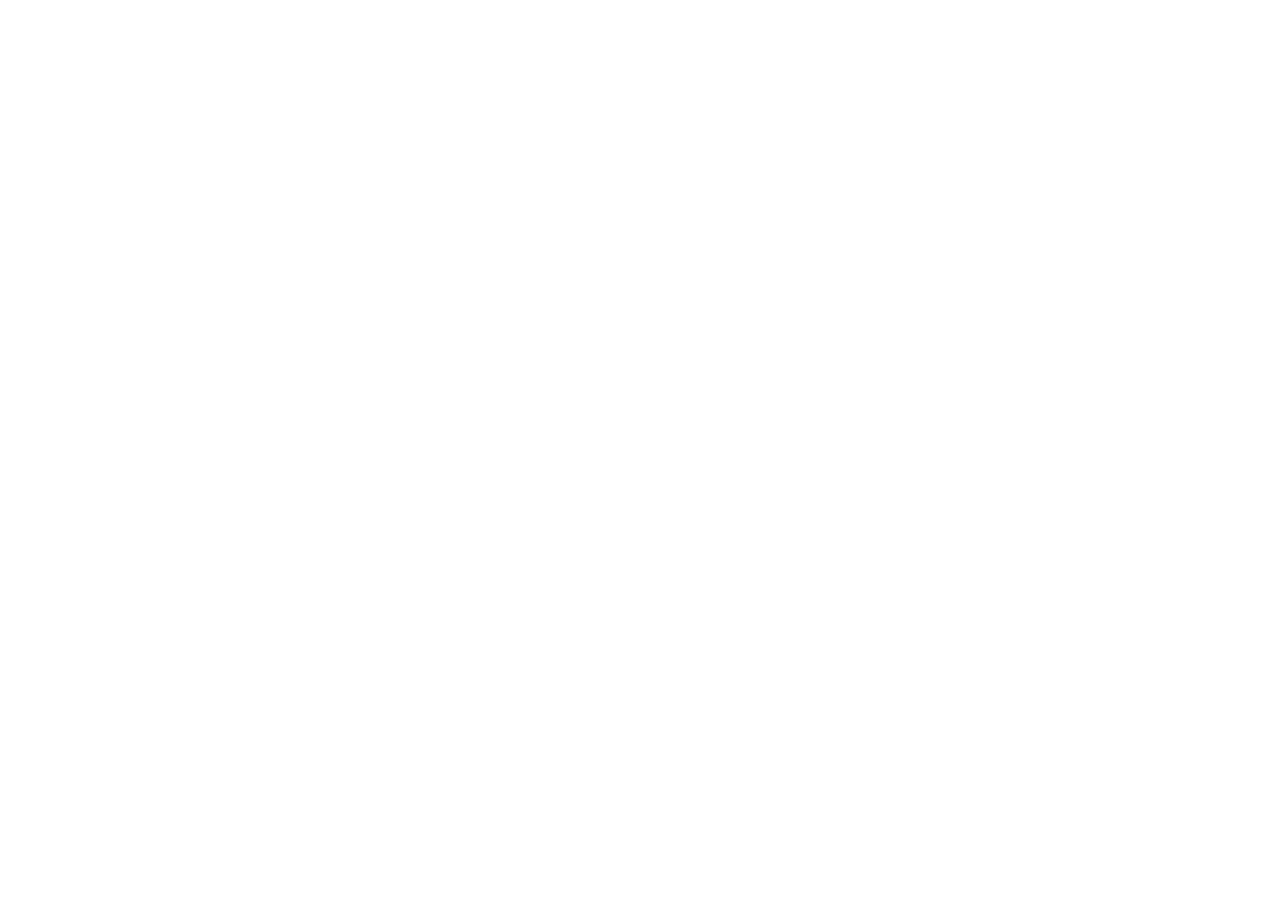
==== index.html @ d3bcab97 "first commit" ====
<!DOCTYPE html>
<html lang="en">
  <head>
    <meta charset="UTF-8" />
    <meta http-equiv="X-UA-Compatible" content="IE=edge" />
    <meta name="viewport" content="width=device-width, initial-scale=1.0" />
    <link rel="stylesheet" href="lib/css/reset.css" />
    <link rel="stylesheet" href="lib/css/style.css" />
    <title>Document</title>
  </head>
  <body></body>
</html>
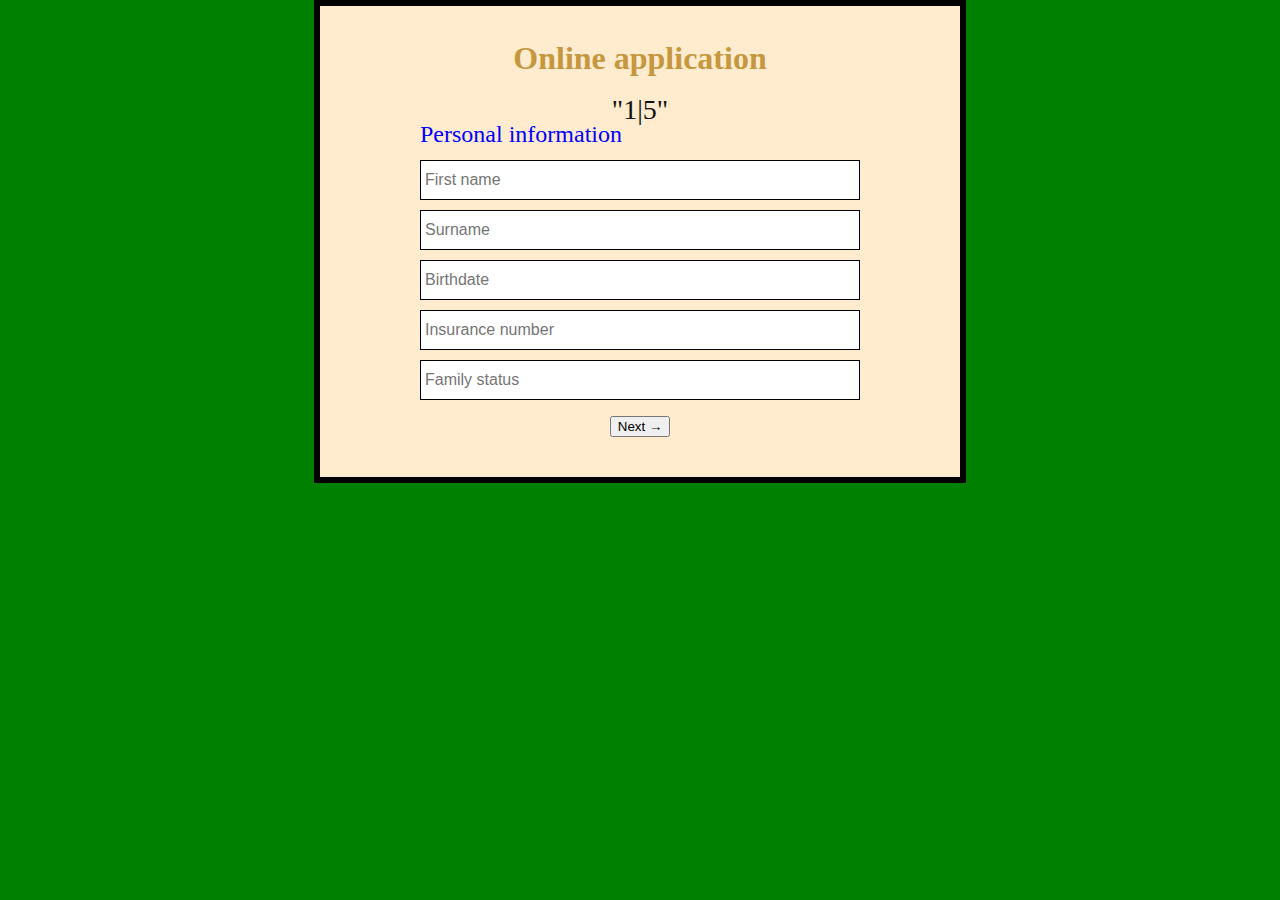
==== commit a9ef7b8c: "sheet 1" ====
--- a/index.html
+++ b/index.html
@@ -1,12 +1,34 @@
 <!DOCTYPE html>
 <html lang="en">
-  <head>
-    <meta charset="UTF-8" />
-    <meta http-equiv="X-UA-Compatible" content="IE=edge" />
-    <meta name="viewport" content="width=device-width, initial-scale=1.0" />
-    <link rel="stylesheet" href="lib/css/reset.css" />
-    <link rel="stylesheet" href="lib/css/style.css" />
-    <title>Document</title>
-  </head>
-  <body></body>
+    <head>
+        <meta charset="UTF-8" />
+        <meta http-equiv="X-UA-Compatible" content="IE=edge" />
+        <meta name="viewport" content="width=device-width, initial-scale=1.0" />
+        <link rel="stylesheet" href="lib/css/reset.css" />
+        <link rel="stylesheet" href="lib/css/style.css" />
+        <title>Forms and navi</title>
+    </head>
+    <body>
+        <div class="form-container">
+            <form action="#" class="form" method="get" netlify>
+                <h1 class="form-title">Online application</h1>
+                <p class="form-text">"1|5"</p>
+
+                <div class="form-field">
+                    <label for="form-name" class="form-field-label">Personal information</label>
+                    <input type="text" class="form-name" name="First name" placeholder="First name" />
+                    <input type="text" class="form-name" name="Surname" placeholder="Surname" />
+                    <input type="text" class="form-name" name="Birthdate" placeholder="Birthdate" />
+                    <input type="text" class="form-name" name="Insurance number" placeholder="Insurance number" />
+                    <input type="text" class="form-name" name="Family status" placeholder="Family status" />
+                </div>
+                <button type="submit" class="form-submit">Next &#x2192;</button>
+
+                <!-- <div class="modal-form-field">
+                    <label for="modal-form-email" class="modal-form-field-label">Email</label>
+                    <input type="email" class="modal-form-email" id="modal-form-email" name="Email" required />
+                </div> -->
+            </form>
+        </div>
+    </body>
 </html>
--- a/lib/css/style.css
+++ b/lib/css/style.css
@@ -0,0 +1,77 @@
+body {
+    background: green;
+    display: flex;
+    justify-content: center;
+    align-items: center;
+}
+
+.form-container {
+    width: 50%;
+    height: 100%;
+    border: 6px solid;
+    background-color: blanchedalmond;
+    display: flex;
+    justify-content: center;
+    align-items: center;
+}
+
+.form {
+    padding: 40px 80px;
+    background-color: blanchedalmond;
+    position: relative;
+    display: flex;
+    flex-direction: column;
+    align-items: center;
+}
+
+.close-icon {
+    position: absolute;
+    top: 16px;
+    right: 16px;
+    border: none;
+    background: none;
+    outline: none;
+    cursor: pointer;
+}
+
+.form-title {
+    font-weight: bold;
+    font-size: 32px;
+    line-height: 24px;
+    color: rgb(197, 151, 64);
+    margin-bottom: 4px;
+    text-align: center;
+}
+
+.form-text {
+    font-size: 28px;
+    line-height: 24px;
+    color: rgb(19, 18, 16);
+    margin-top: 24px;
+    text-align: center;
+}
+
+.form-field {
+    display: flex;
+    flex-direction: column;
+    margin-bottom: 16px;
+}
+
+.form-field-label {
+    font-size: 24px;
+    line-height: 24px;
+    color: blue;
+    margin-bottom: 4px;
+}
+
+.form-name,
+.form-email {
+    width: 440px;
+    height: 40px;
+    outline: none;
+    margin-top: 10px;
+    border: 1px solid black;
+    padding: 4px;
+    box-sizing: border-box;
+    font-size: 16px;
+}
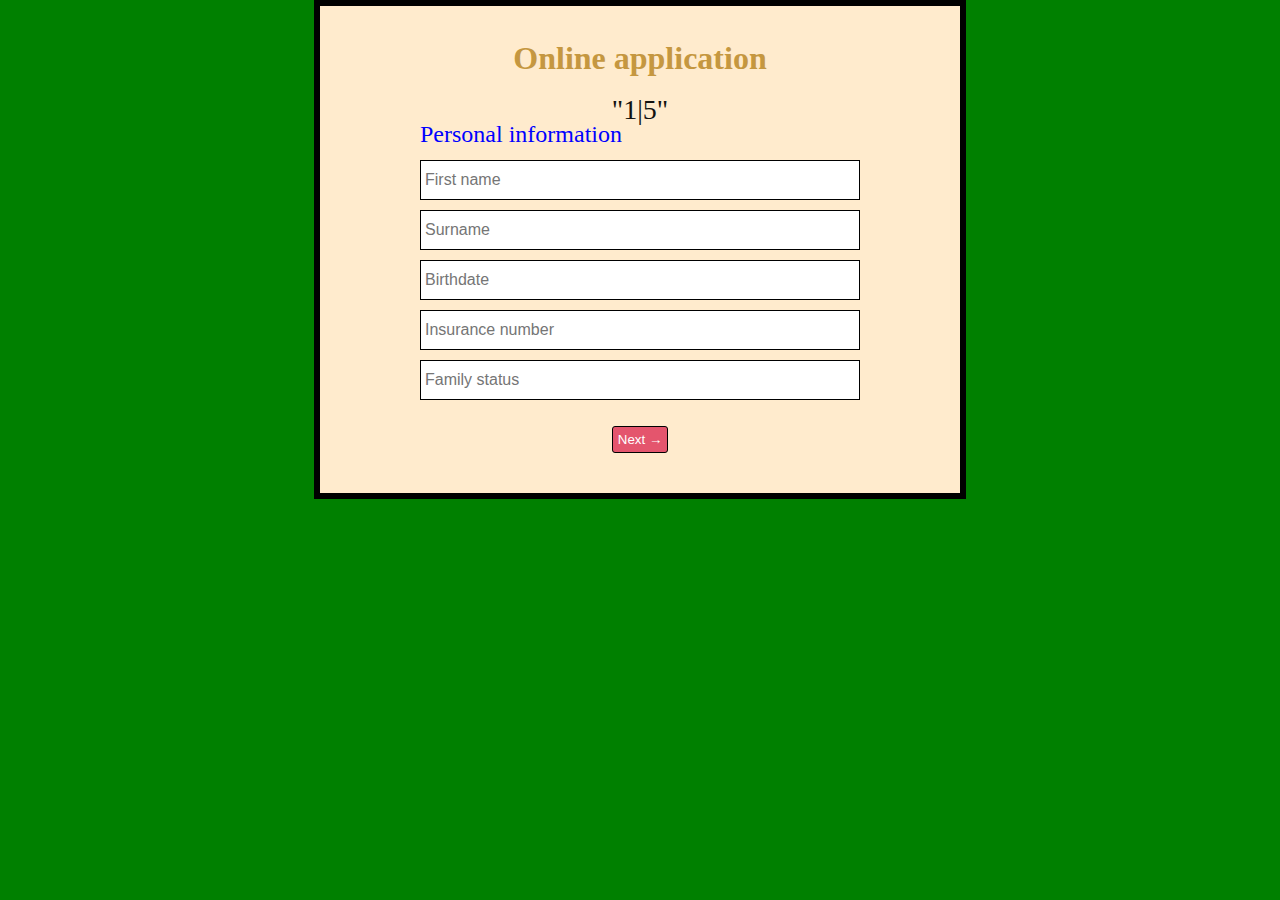
==== commit 05bee365: "1-5 html done" ====
--- a/index.html
+++ b/index.html
@@ -10,7 +10,7 @@
     </head>
     <body>
         <div class="form-container">
-            <form action="#" class="form" method="get" netlify>
+            <form action="index_2.html" class="form" method="get" netlify>
                 <h1 class="form-title">Online application</h1>
                 <p class="form-text">"1|5"</p>
 
@@ -24,10 +24,6 @@
                 </div>
                 <button type="submit" class="form-submit">Next &#x2192;</button>
 
-                <!-- <div class="modal-form-field">
-                    <label for="modal-form-email" class="modal-form-field-label">Email</label>
-                    <input type="email" class="modal-form-email" id="modal-form-email" name="Email" required />
-                </div> -->
             </form>
         </div>
     </body>
--- a/lib/css/style.css
+++ b/lib/css/style.css
@@ -22,16 +22,6 @@
     display: flex;
     flex-direction: column;
     align-items: center;
-}
-
-.close-icon {
-    position: absolute;
-    top: 16px;
-    right: 16px;
-    border: none;
-    background: none;
-    outline: none;
-    cursor: pointer;
 }
 
 .form-title {
@@ -75,3 +65,14 @@
     box-sizing: border-box;
     font-size: 16px;
 }
+
+.form-submit {
+    margin-top: 10px;
+    display: inline-block;
+    background: #e4556d;
+    color: #fff;
+    text-decoration: none;
+    border-radius: 3px;
+    padding: 5px;
+    border: 1px solid black;
+}
